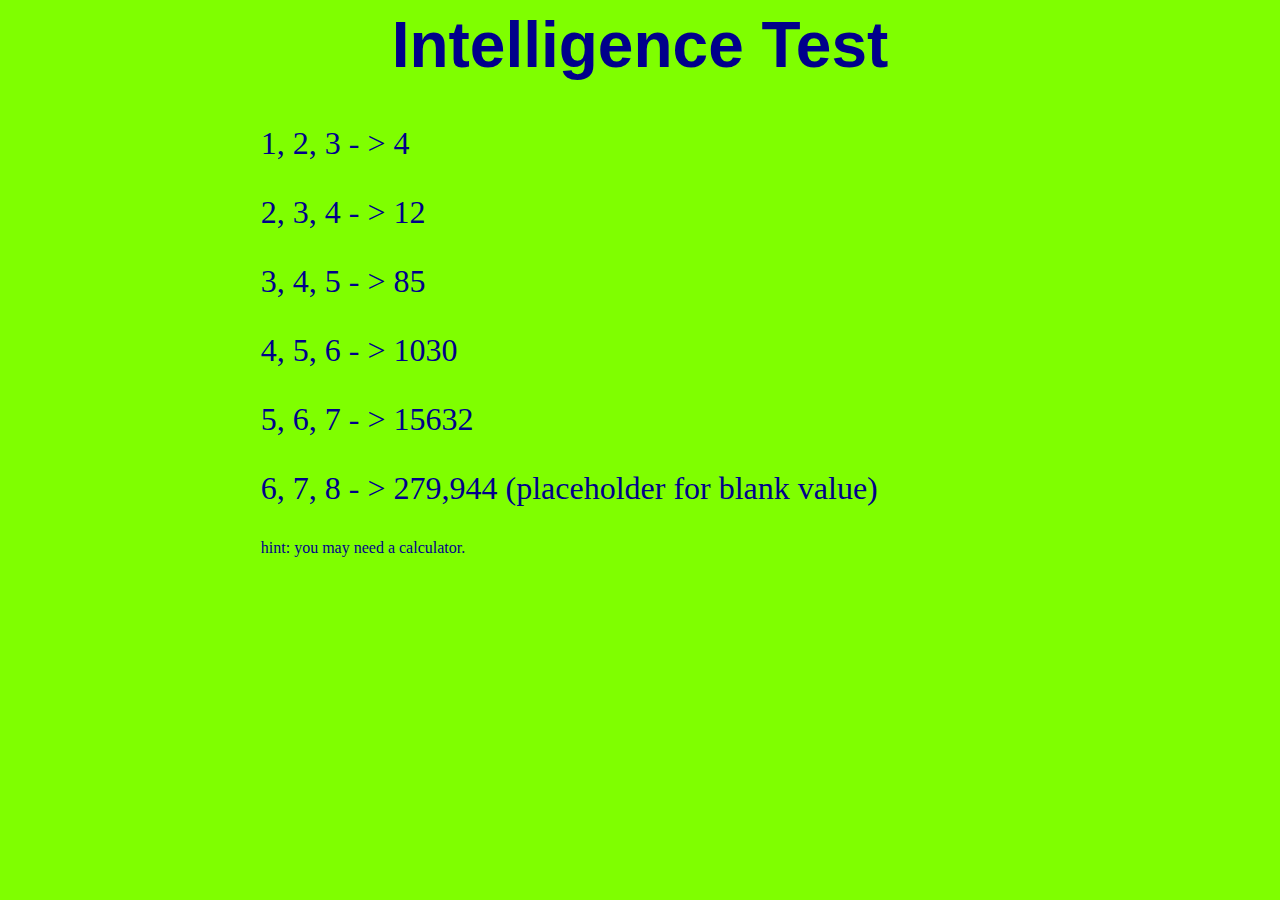
==== question_1.html @ 73f0a601 "HTML and CSS complete for home page and questions" ====
<!-- Michael Plemmons -->
<!DOCTYPE HTML)>
<html lang="en">
<head>
<title>Intelligence Test</title>
<meta charset="utf-8">
<link rel="stylesheet" type="text/CSS" href="I-test.css">
</head>
<body>
<h1>Intelligence Test</h1>
<p class="test">1, 2, 3 - > 4</p>
<p class="test">2, 3, 4 - > 12</p>
<p class="test">3, 4, 5 - > 85</p>
<p class="test">4, 5, 6 - > 1030</p>
<p class="test">5, 6, 7 - > 15632</p>
<p class="test">6, 7, 8 - > 279,944 (placeholder for blank value)</p>
<p style="margin-left:20%">hint: you may need a calculator.</p>
</body>
</html>
---- I-test.css ----
/*Michael Plemmons*/
h1, h2, h3, div{
  text-align: center;
  font-family: Impact, Charcoal, sans-serif;
}
h1{
  font-size: 4em;
}
h2{
  font-size: 3em;
}
h3{
  font-size:2em;
}
.test {
  font-size: 2em;
  margin-left: 20%;
}
body {
  background-color: #7fff00;
  color: DarkBlue;
}
a:hover{
  color: black;
}
a{
  font-size:7em;
  text-decoration: none;
  background-color: orange;
  border-radius: 50px;
  padding:20px;
}
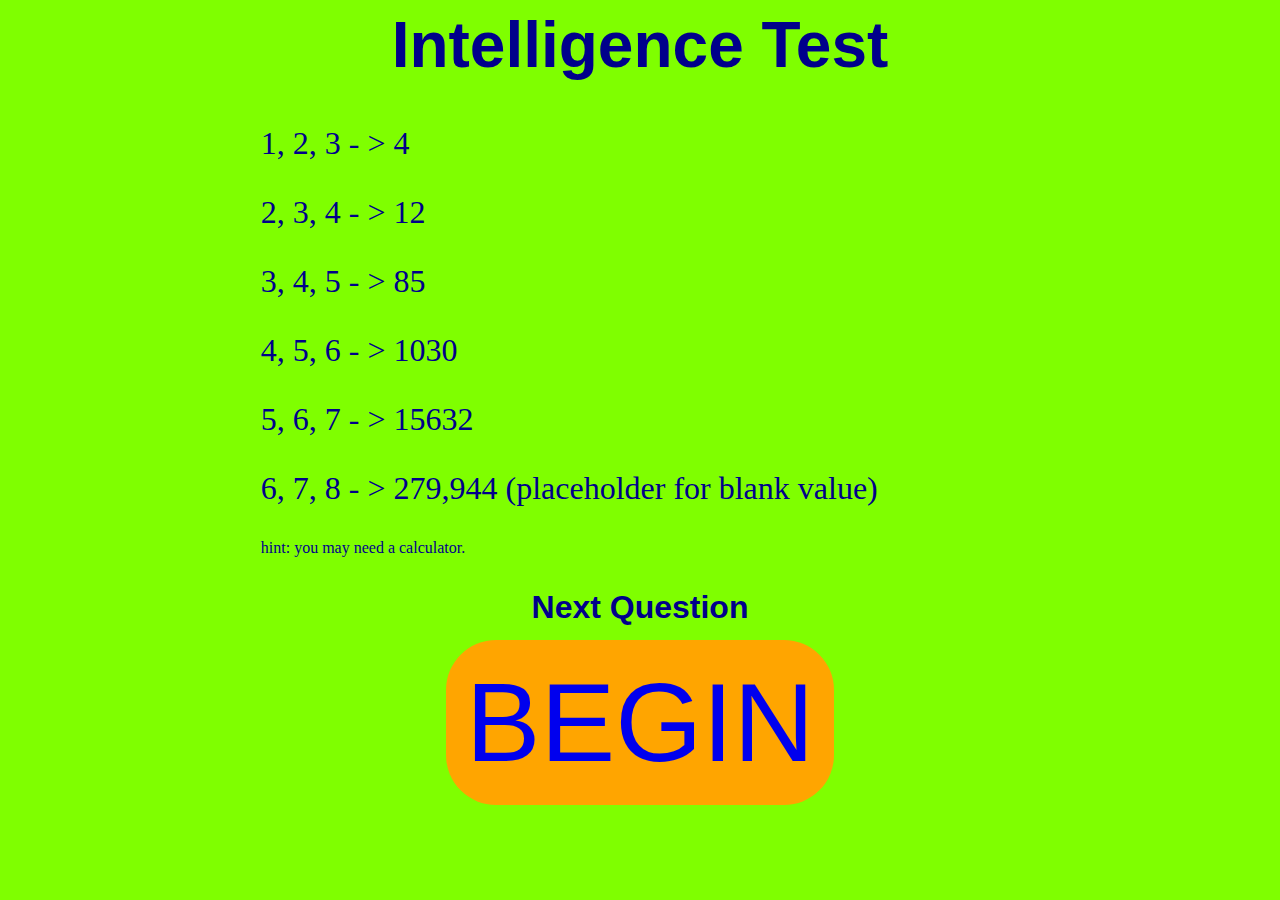
==== commit 3af5fe61: "All HTML and CSS done with placeholders for javascript content." ====
--- a/question_1.html
+++ b/question_1.html
@@ -15,5 +15,7 @@
 <p class="test">5, 6, 7 - > 15632</p>
 <p class="test">6, 7, 8 - > 279,944 (placeholder for blank value)</p>
 <p style="margin-left:20%">hint: you may need a calculator.</p>
+<h3>Next Question</h3>
+<div><a href="question_2.html">BEGIN</a></div>
 </body>
 </html>
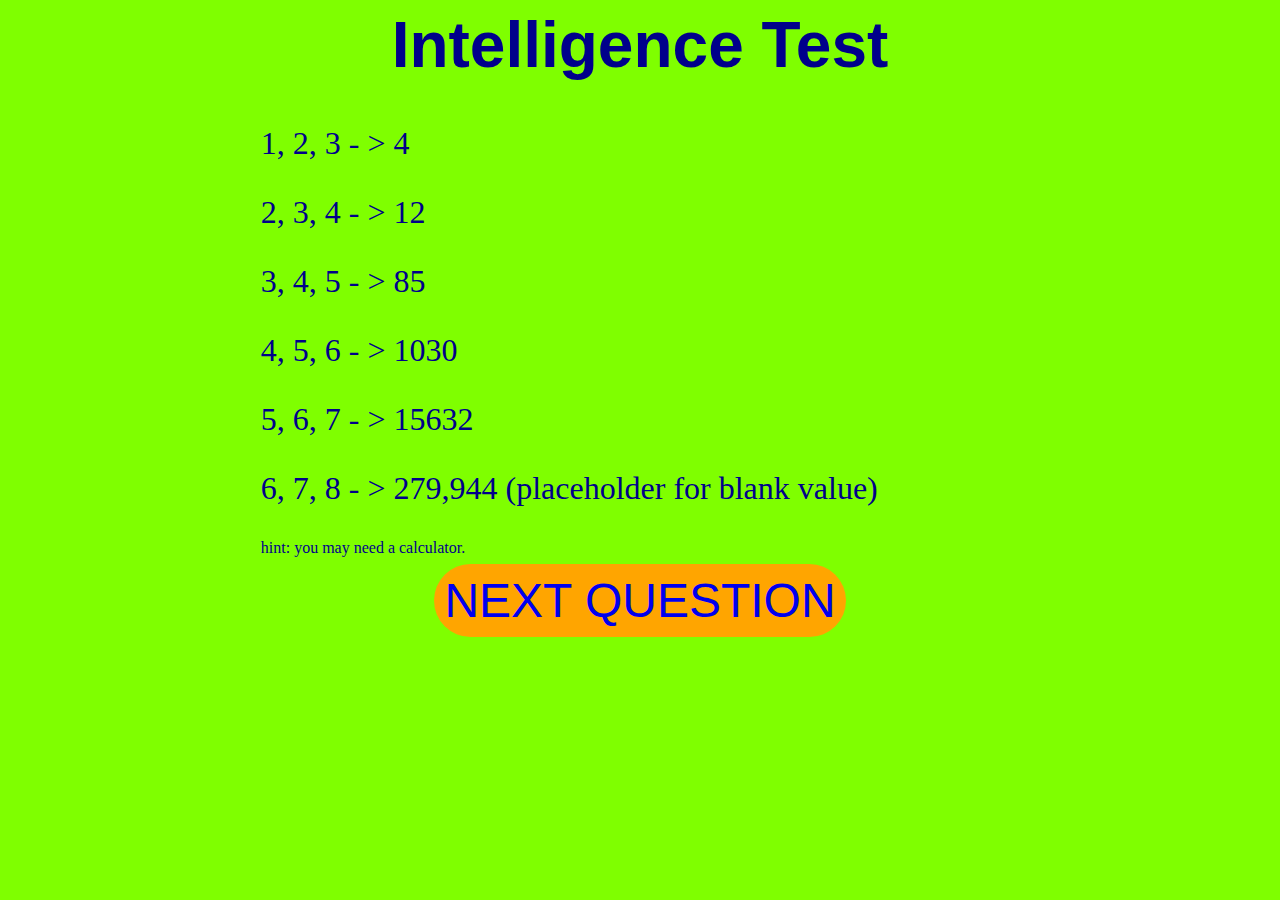
==== commit 4bcc7a95: "created javascript file finished editing css and HTML and updated questions" ====
--- a/question_1.html
+++ b/question_1.html
@@ -15,7 +15,7 @@
 <p class="test">5, 6, 7 - > 15632</p>
 <p class="test">6, 7, 8 - > 279,944 (placeholder for blank value)</p>
 <p style="margin-left:20%">hint: you may need a calculator.</p>
-<h3>Next Question</h3>
-<div><a href="question_2.html">BEGIN</a></div>
+<div><a class="advance" href="question_2.html">NEXT QUESTION</a></div>
+<script src="I-test.js"></script>
 </body>
 </html>
--- a/I-test.css
+++ b/I-test.css
@@ -23,10 +23,18 @@
 a:hover{
   color: black;
 }
-a{
+
+a {
   font-size:7em;
   text-decoration: none;
   background-color: orange;
   border-radius: 50px;
   padding:20px;
 }
+a.advance{
+  font-size:3em;
+  text-decoration: none;
+  background-color: orange;
+  border-radius: 50px;
+  padding:10px;
+}
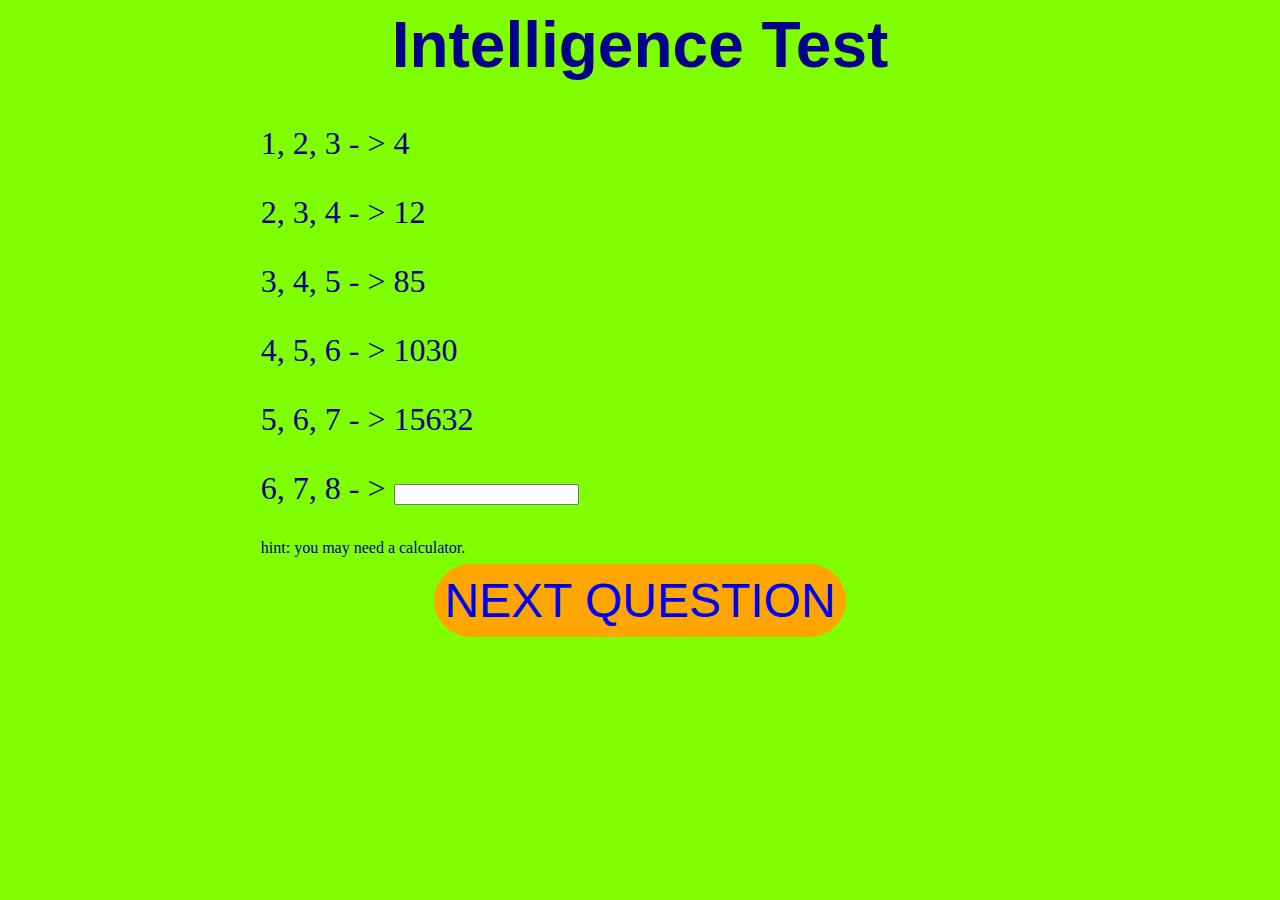
==== commit 9231749f: "everything working except for cookies" ====
--- a/question_1.html
+++ b/question_1.html
@@ -13,7 +13,8 @@
 <p class="test">3, 4, 5 - > 85</p>
 <p class="test">4, 5, 6 - > 1030</p>
 <p class="test">5, 6, 7 - > 15632</p>
-<p class="test">6, 7, 8 - > 279,944 (placeholder for blank value)</p>
+<p class="test">6, 7, 8 - > <input type="text" name="answer" id="q1" onchange="q1_calc(); results();" ></p>
+<p id="output"></p>
 <p style="margin-left:20%">hint: you may need a calculator.</p>
 <div><a class="advance" href="question_2.html">NEXT QUESTION</a></div>
 <script src="I-test.js"></script>
--- a/I-test.css
+++ b/I-test.css
@@ -12,7 +12,7 @@
 h3{
   font-size:2em;
 }
-.test {
+.test, #output {
   font-size: 2em;
   margin-left: 20%;
 }
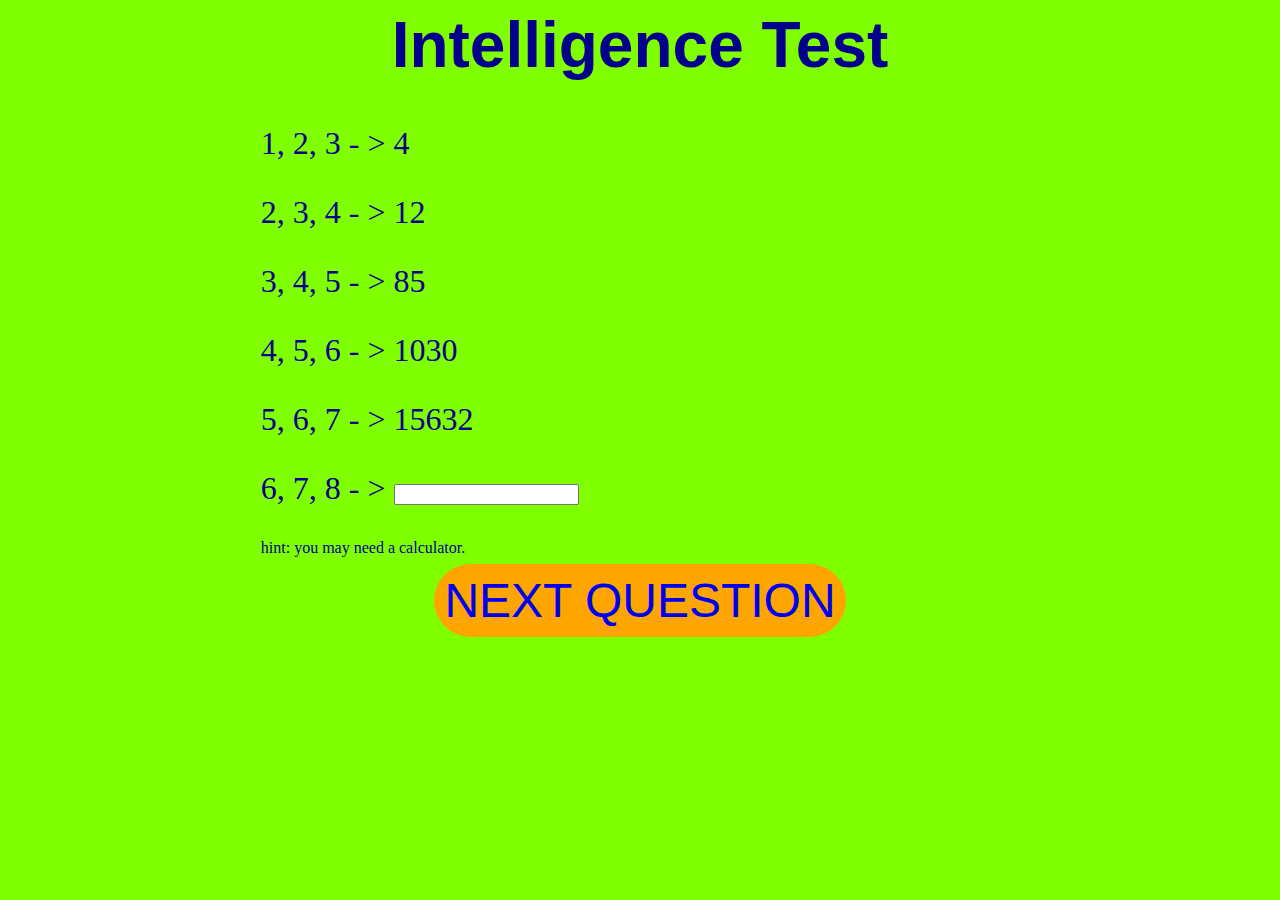
==== commit 72dac732: "another test" ====
--- a/question_1.html
+++ b/question_1.html
@@ -13,7 +13,7 @@
 <p class="test">3, 4, 5 - > 85</p>
 <p class="test">4, 5, 6 - > 1030</p>
 <p class="test">5, 6, 7 - > 15632</p>
-<p class="test">6, 7, 8 - > <input type="text" name="answer" id="q1" onchange="q1_calc(); results();" ></p>
+<p class="test">6, 7, 8 - > <input type="text" name="answer" id="q1" onchange="q1_calc();" ></p>
 <p id="output"></p>
 <p style="margin-left:20%">hint: you may need a calculator.</p>
 <div><a class="advance" href="question_2.html">NEXT QUESTION</a></div>
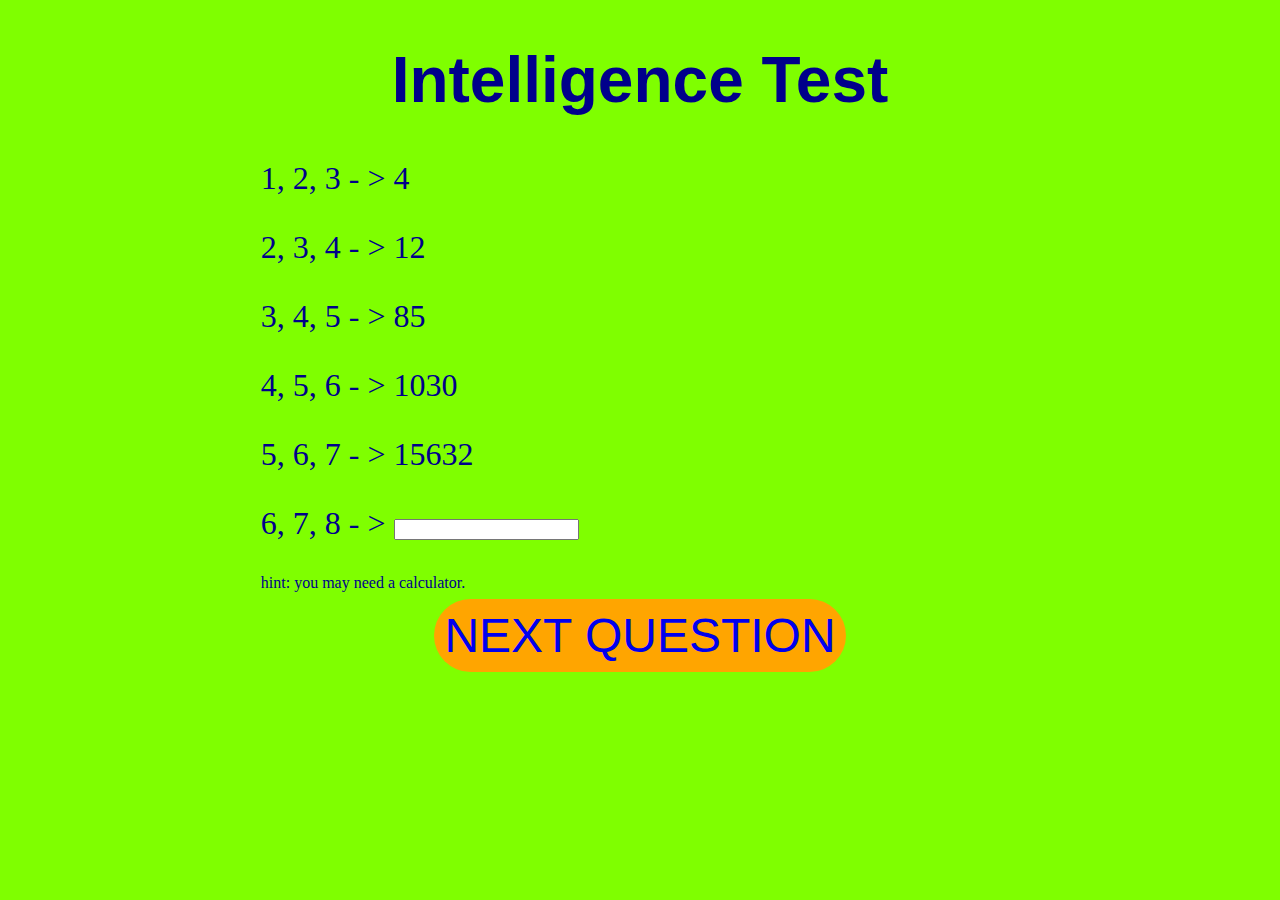
==== commit 9f282739: "fixed issues with html validation, javascript all done. Still having issues if all of the questions " ====
--- a/question_1.html
+++ b/question_1.html
@@ -1,9 +1,9 @@
+<!DOCTYPE HTML>
 <!-- Michael Plemmons -->
-<!DOCTYPE HTML)>
 <html lang="en">
 <head>
 <title>Intelligence Test</title>
-<meta charset="utf-8">
+<meta charset="utf-8"/>
 <link rel="stylesheet" type="text/CSS" href="I-test.css">
 </head>
 <body>
